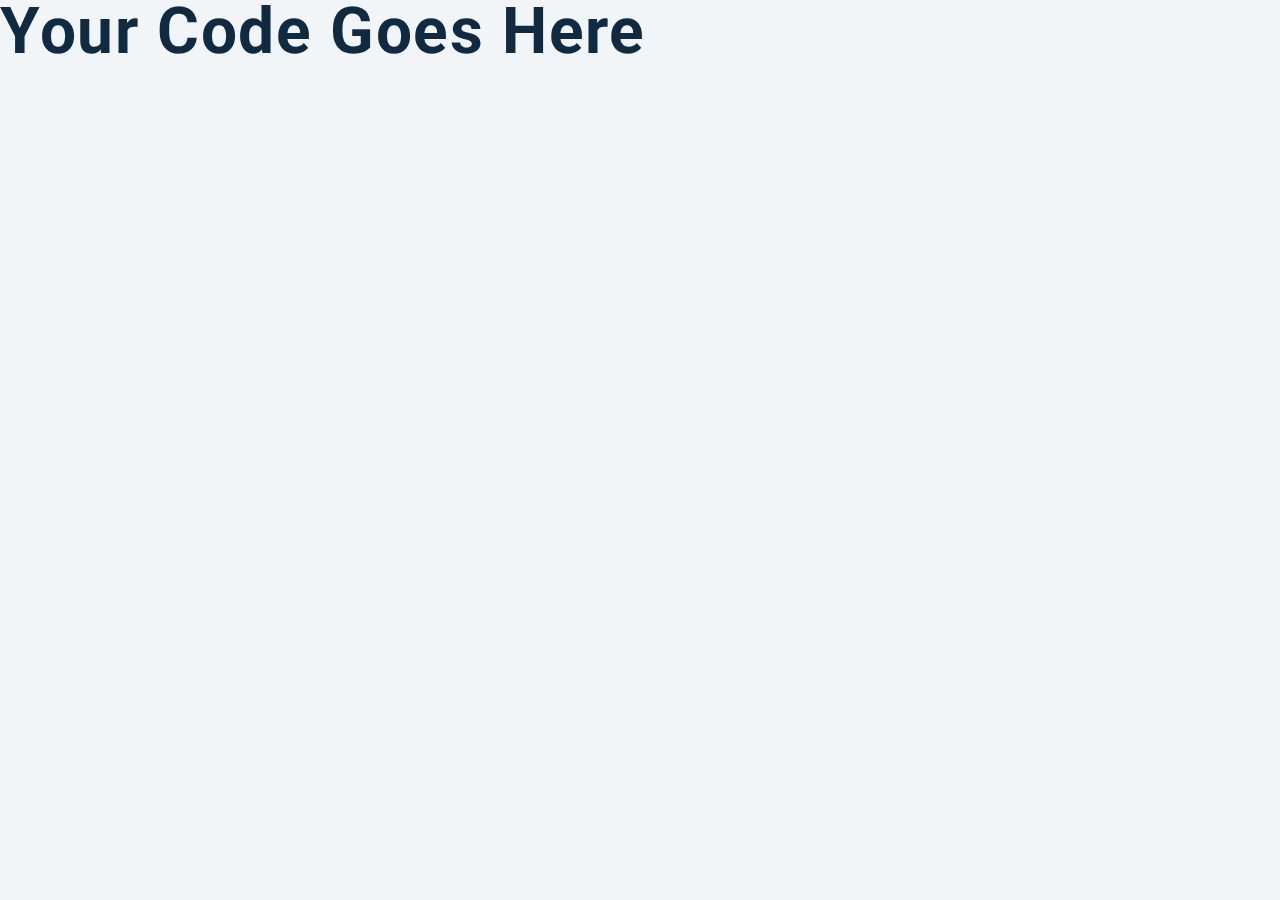
==== counter/index.html @ 82e43153 "added a few starter files" ====
<!DOCTYPE html>
<html lang="en">
  <head>
    <meta charset="UTF-8" />
    <meta name="viewport" content="width=device-width, initial-scale=1.0" />
    <title>Counter</title>

    <!-- styles -->
    <link rel="stylesheet" href="styles.css" />
  </head>
  <body>
    <h1>your code goes here</h1>
    <!-- javascript -->
    <script src="app.js"></script>
  </body>
</html>
---- counter/styles.css ----
/*
=============== 
Fonts
===============
*/
@import url("https://fonts.googleapis.com/css?family=Open+Sans|Roboto:400,700&display=swap");

/*
=============== 
Variables
===============
*/

:root {
  /* dark shades of primary color*/
  --clr-primary-1: hsl(205, 86%, 17%);
  --clr-primary-2: hsl(205, 77%, 27%);
  --clr-primary-3: hsl(205, 72%, 37%);
  --clr-primary-4: hsl(205, 63%, 48%);
  /* primary/main color */
  --clr-primary-5: hsl(205, 78%, 60%);
  /* lighter shades of primary color */
  --clr-primary-6: hsl(205, 89%, 70%);
  --clr-primary-7: hsl(205, 90%, 76%);
  --clr-primary-8: hsl(205, 86%, 81%);
  --clr-primary-9: hsl(205, 90%, 88%);
  --clr-primary-10: hsl(205, 100%, 96%);
  /* darkest grey - used for headings */
  --clr-grey-1: hsl(209, 61%, 16%);
  --clr-grey-2: hsl(211, 39%, 23%);
  --clr-grey-3: hsl(209, 34%, 30%);
  --clr-grey-4: hsl(209, 28%, 39%);
  /* grey used for paragraphs */
  --clr-grey-5: hsl(210, 22%, 49%);
  --clr-grey-6: hsl(209, 23%, 60%);
  --clr-grey-7: hsl(211, 27%, 70%);
  --clr-grey-8: hsl(210, 31%, 80%);
  --clr-grey-9: hsl(212, 33%, 89%);
  --clr-grey-10: hsl(210, 36%, 96%);
  --clr-white: #fff;
  --clr-red-dark: hsl(360, 67%, 44%);
  --clr-red-light: hsl(360, 71%, 66%);
  --clr-green-dark: hsl(125, 67%, 44%);
  --clr-green-light: hsl(125, 71%, 66%);
  --clr-black: #222;
  --ff-primary: "Roboto", sans-serif;
  --ff-secondary: "Open Sans", sans-serif;
  --transition: all 0.3s linear;
  --spacing: 0.1rem;
  --radius: 0.25rem;
  --light-shadow: 0 5px 15px rgba(0, 0, 0, 0.1);
  --dark-shadow: 0 5px 15px rgba(0, 0, 0, 0.2);
  --max-width: 1170px;
  --fixed-width: 620px;
}
/*
=============== 
Global Styles
===============
*/

*,
::after,
::before {
  margin: 0;
  padding: 0;
  box-sizing: border-box;
}
body {
  font-family: var(--ff-secondary);
  background: var(--clr-grey-10);
  color: var(--clr-grey-1);
  line-height: 1.5;
  font-size: 0.875rem;
}
ul {
  list-style-type: none;
}
a {
  text-decoration: none;
}
h1,
h2,
h3,
h4 {
  letter-spacing: var(--spacing);
  text-transform: capitalize;
  line-height: 1.25;
  margin-bottom: 0.75rem;
  font-family: var(--ff-primary);
}
h1 {
  font-size: 3rem;
}
h2 {
  font-size: 2rem;
}
h3 {
  font-size: 1.25rem;
}
h4 {
  font-size: 0.875rem;
}
p {
  margin-bottom: 1.25rem;
  color: var(--clr-grey-5);
}
@media screen and (min-width: 800px) {
  h1 {
    font-size: 4rem;
  }
  h2 {
    font-size: 2.5rem;
  }
  h3 {
    font-size: 1.75rem;
  }
  h4 {
    font-size: 1rem;
  }
  body {
    font-size: 1rem;
  }
  h1,
  h2,
  h3,
  h4 {
    line-height: 1;
  }
}
/*  global classes */

/* section */
.section {
  padding: 5rem 0;
}

.section-center {
  width: 90vw;
  margin: 0 auto;
  max-width: 1170px;
}
@media screen and (min-width: 992px) {
  .section-center {
    width: 95vw;
  }
}
main {
  min-height: 100vh;
  display: grid;
  place-items: center;
}

/*
=============== 
Counter
===============
*/

main {
  min-height: 100vh;
  display: grid;
  place-items: center;
}
.container {
  text-align: center;
}
#value {
  font-size: 6rem;
  font-weight: bold;
}
.btn {
  text-transform: uppercase;
  background: transparent;
  color: var(--clr-black);
  padding: 0.375rem 0.75rem;
  letter-spacing: var(--spacing);
  display: inline-block;
  transition: var(--transition);
  font-size: 0.875rem;
  border: 2px solid var(--clr-black);
  cursor: pointer;
  box-shadow: 0 1px 3px rgba(0, 0, 0, 0.2);
  border-radius: var(--radius);
  margin: 0.5rem;
}
.btn:hover {
  color: var(--clr-white);
  background: var(--clr-black);
}
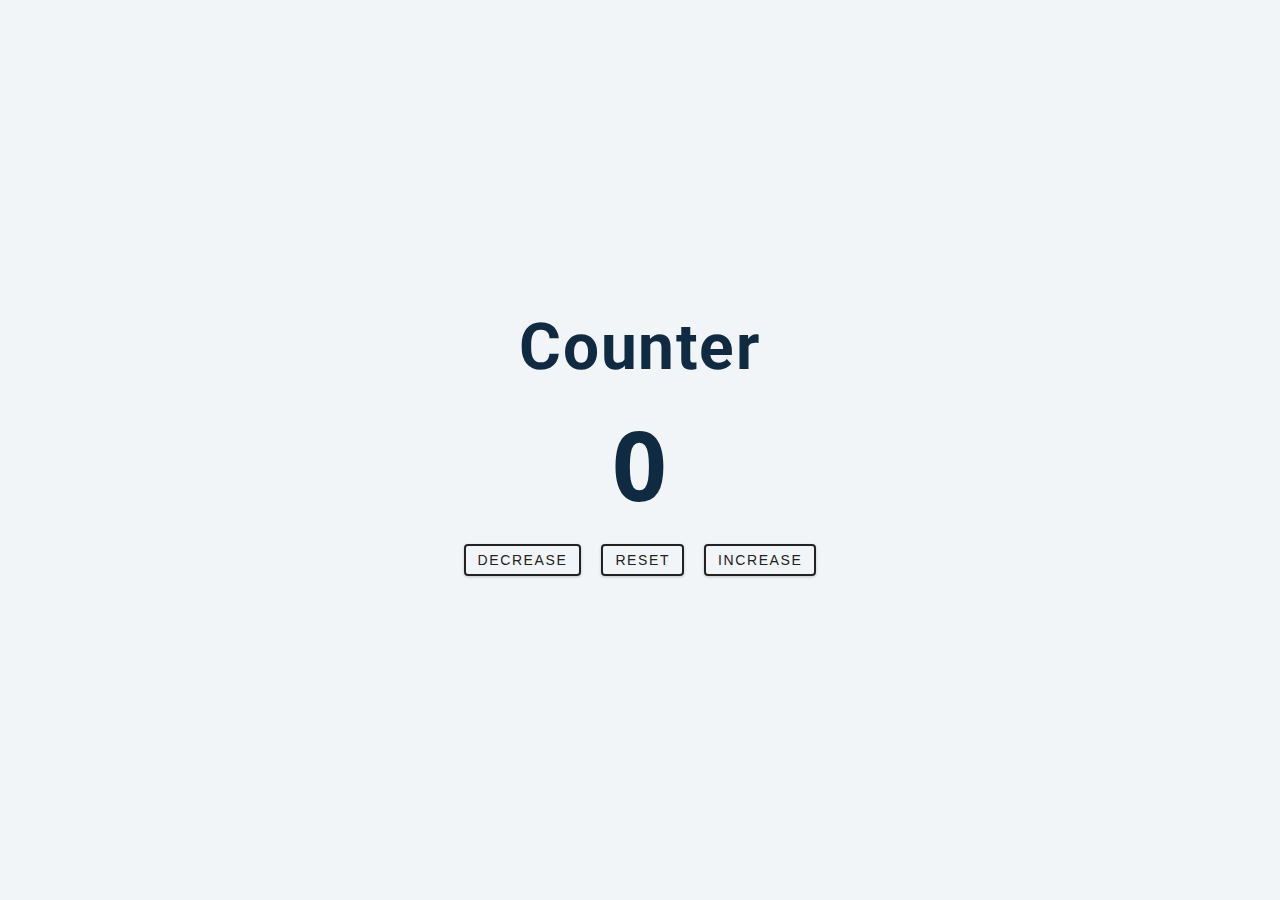
==== commit d26daa64: "completed the second project" ====
--- a/counter/index.html
+++ b/counter/index.html
@@ -9,7 +9,17 @@
     <link rel="stylesheet" href="styles.css" />
   </head>
   <body>
-    <h1>your code goes here</h1>
+    <main>
+      <div class="container">
+        <h1>counter</h1>
+        <span id="value">0</span>
+        <div class="button-container">
+          <button class="btn decrease">decrease</button>
+          <button class="btn reset">reset</button>
+          <button class="btn increase">increase</button>
+        </div>
+      </div>
+    </main>
     <!-- javascript -->
     <script src="app.js"></script>
   </body>
